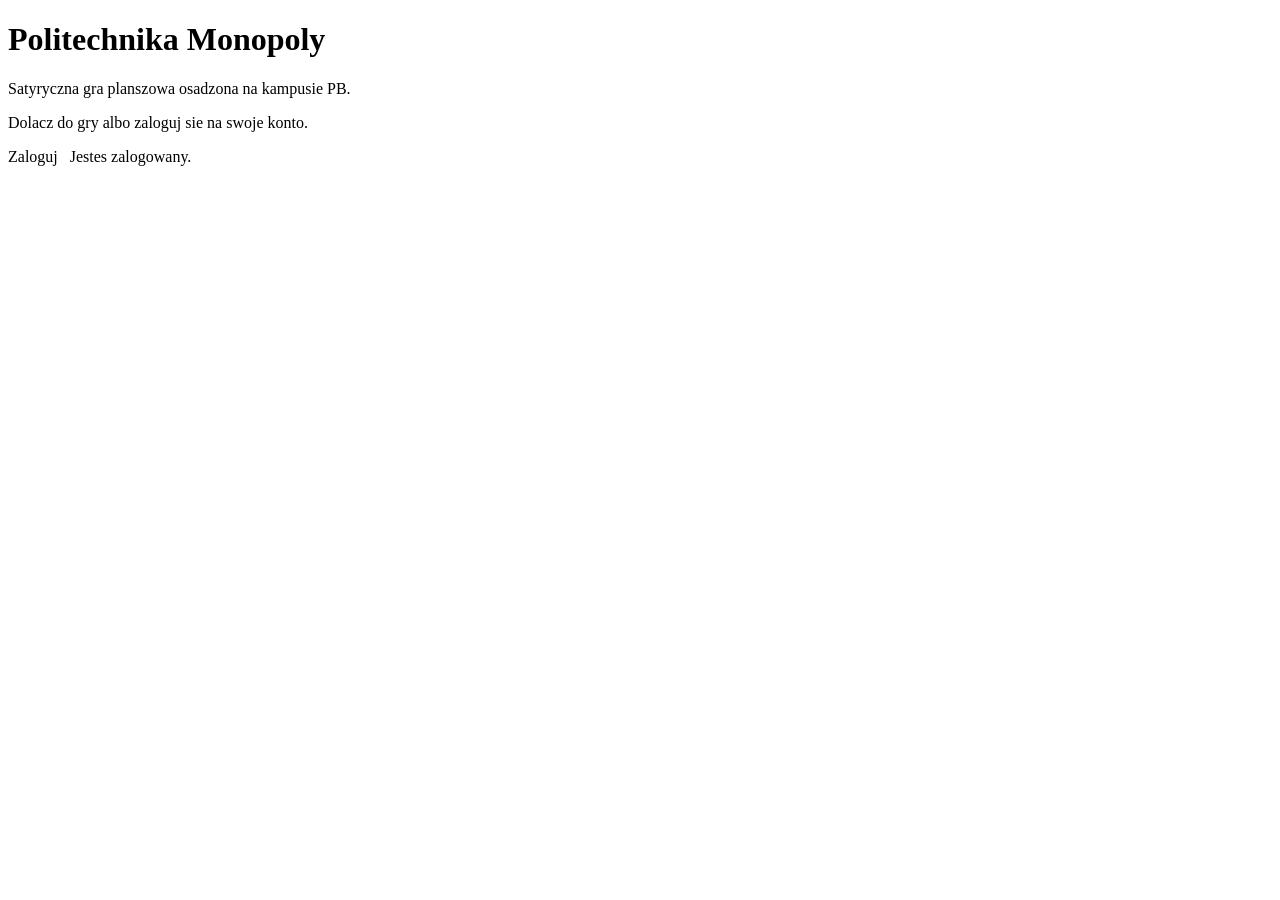
==== src/main/resources/templates/index.html @ 65360831 "SpringSecurity,Logowanie" ====
<!DOCTYPE html>
<html lang="pl"
      xmlns:th="http://www.thymeleaf.org"
      xmlns:sec="http://www.thymeleaf.org/extras/spring-security">
<head th:replace="~{fragments/layout :: head('Strona glowna')}"></head>
<body>
<header th:replace="~{fragments/layout :: navbar}"></header>
<main id="main">
    <div class="page-header">
        <h1>Politechnika Monopoly</h1>
        <p class="lead">Satyryczna gra planszowa osadzona na kampusie PB.</p>
    </div>
    <div class="form-card" style="max-width:520px;">
        <p>Dolacz do gry albo zaloguj sie na swoje konto.</p>
        <div style="display:flex;gap:.75rem;margin-top:1rem;">
            <a sec:authorize="!isAuthenticated()" th:href="@{/login}" class="btn">Zaloguj</a>
            <span sec:authorize="isAuthenticated()">Jestes zalogowany.</span>
        </div>
    </div>
</main>
<footer th:replace="~{fragments/layout :: footer}"></footer>
<script th:src="@{/js/app.js}"></script>
</body>
</html>
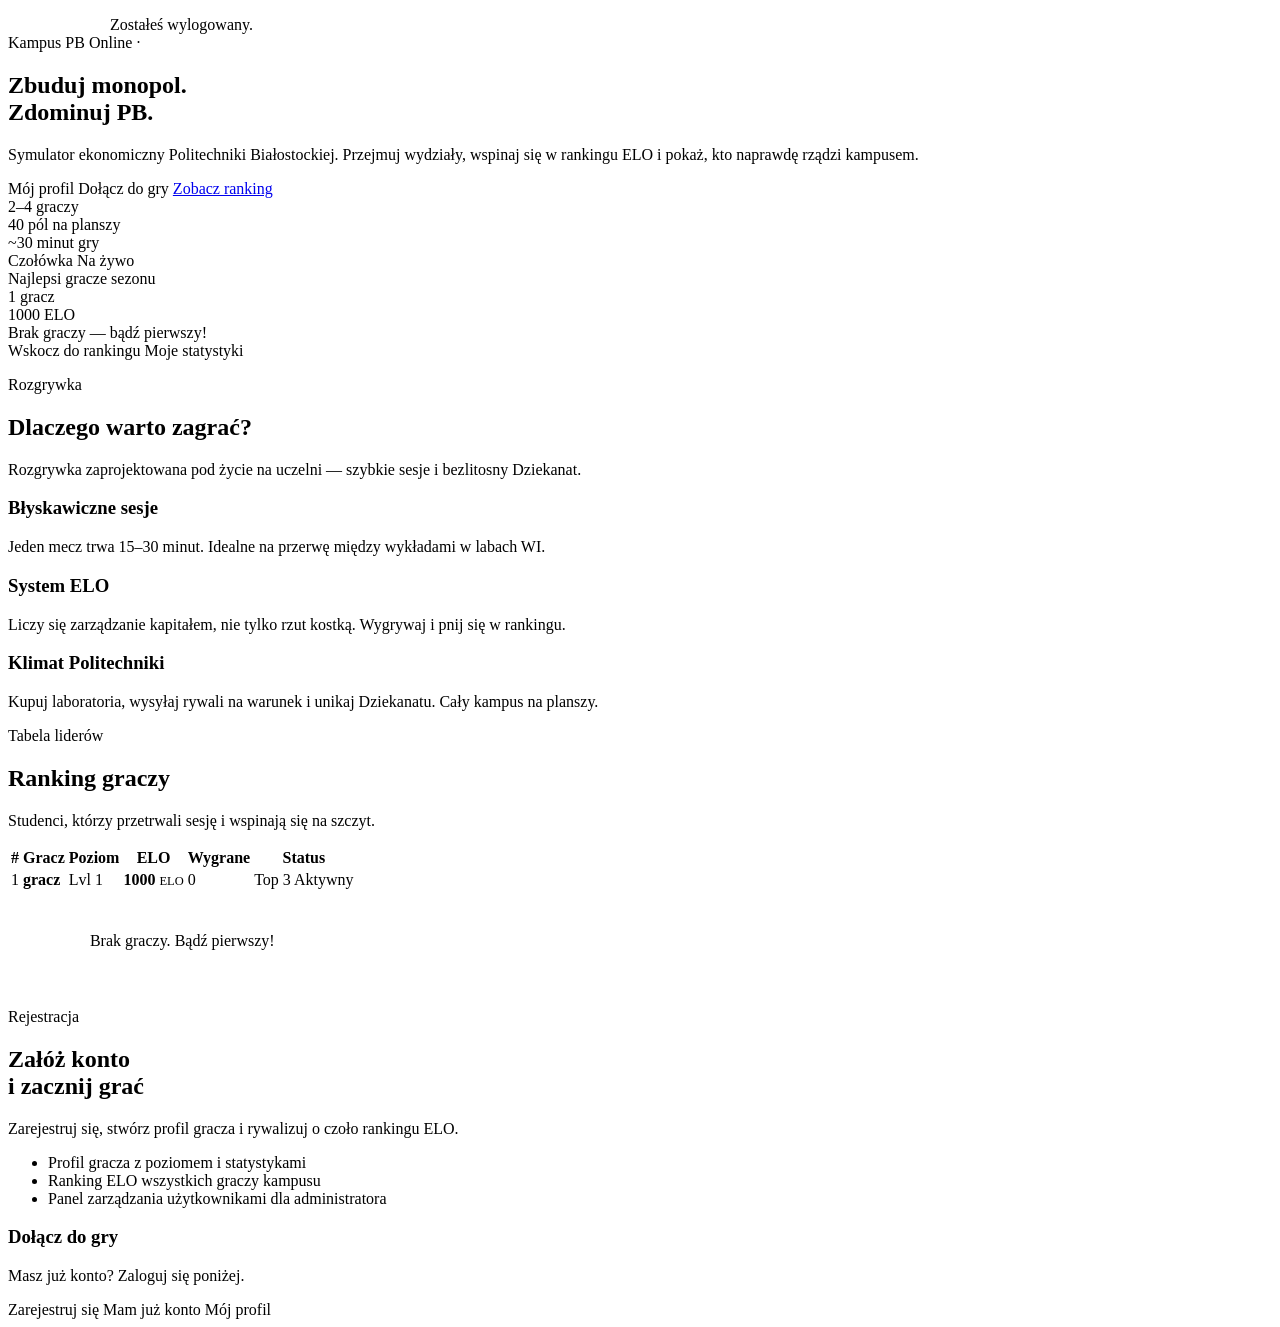
==== commit a19ab4d3: "Strona główna z rankingiem graczy oraz warstwa wizualna" ====
--- a/src/main/resources/templates/index.html
+++ b/src/main/resources/templates/index.html
@@ -2,21 +2,188 @@
 <html lang="pl"
       xmlns:th="http://www.thymeleaf.org"
       xmlns:sec="http://www.thymeleaf.org/extras/spring-security">
-<head th:replace="~{fragments/layout :: head('Strona glowna')}"></head>
-<body>
+<head th:replace="~{fragments/layout :: head-home('Strona glowna')}"></head>
+<body class="home-page">
 <header th:replace="~{fragments/layout :: navbar}"></header>
 <main id="main">
-    <div class="page-header">
-        <h1>Politechnika Monopoly</h1>
-        <p class="lead">Satyryczna gra planszowa osadzona na kampusie PB.</p>
+
+    <div th:if="${param.wylogowano}"
+         class="alert alert-success"
+         role="status"
+         style="max-width:1060px;margin:1rem auto 0;">
+        Zostałeś wylogowany.
     </div>
-    <div class="form-card" style="max-width:520px;">
-        <p>Dolacz do gry albo zaloguj sie na swoje konto.</p>
-        <div style="display:flex;gap:.75rem;margin-top:1rem;">
-            <a sec:authorize="!isAuthenticated()" th:href="@{/login}" class="btn">Zaloguj</a>
-            <span sec:authorize="isAuthenticated()">Jestes zalogowany.</span>
+
+    <section class="hero-section">
+        <div class="hero-grid">
+            <div class="hero-copy">
+                <span class="hero-overline">Kampus PB Online · </span>
+                <h1>Zbuduj monopol.<br><span class="hl">Zdominuj PB.</span></h1>
+                <p>Symulator ekonomiczny Politechniki Białostockiej. Przejmuj wydziały,
+                   wspinaj się w rankingu ELO i pokaż, kto naprawdę rządzi kampusem.</p>
+                <div class="hero-actions">
+                    <a sec:authorize="isAuthenticated()" th:href="@{/dashboard}" class="btn btn-large">
+                        <i class="fa-solid fa-user"></i> Mój profil
+                    </a>
+                    <a sec:authorize="!isAuthenticated()" th:href="@{/register}" class="btn btn-large">
+                        <i class="fa-solid fa-user-plus"></i> Dołącz do gry
+                    </a>
+                    <a href="#ranking" class="btn btn-secondary btn-large">
+                        <i class="fa-solid fa-trophy"></i> Zobacz ranking
+                    </a>
+                </div>
+                <div class="hero-divider">
+                    <div class="hero-stat">
+                        <span class="hero-stat-val">2–4</span>
+                        <span class="hero-stat-label">graczy</span>
+                    </div>
+                    <div class="hero-divider-sep"></div>
+                    <div class="hero-stat">
+                        <span class="hero-stat-val">40</span>
+                        <span class="hero-stat-label">pól na planszy</span>
+                    </div>
+                    <div class="hero-divider-sep"></div>
+                    <div class="hero-stat">
+                        <span class="hero-stat-val">~30</span>
+                        <span class="hero-stat-label">minut gry</span>
+                    </div>
+                </div>
+            </div>
+
+            <aside class="live-widget" aria-label="Ranking na żywo">
+                <div class="lw-header">
+                    <span class="lw-title"><i class="fa-solid fa-ranking-star"></i> Czołówka</span>
+                    <span class="lw-live">Na żywo</span>
+                </div>
+                <div class="lw-sub">Najlepsi gracze sezonu</div>
+                <div class="lw-rows">
+                    <div class="lw-row" th:each="r : ${ranking}" th:if="${r.pozycja() <= 4}">
+                        <div class="lw-left">
+                            <span class="lw-rank"
+                                  th:classappend="${r.pozycja()==1?'r1':(r.pozycja()==2?'r2':(r.pozycja()==3?'r3':''))}"
+                                  th:text="${r.pozycja()}">1</span>
+                            <span th:text="${r.login()}">gracz</span>
+                        </div>
+                        <span class="lw-elo" th:text="${r.eloPoints()} + ' ELO'">1000 ELO</span>
+                    </div>
+                    <div class="lw-empty" th:if="${ranking.isEmpty()}">
+                        Brak graczy — bądź pierwszy!
+                    </div>
+                </div>
+                <div class="lw-foot">
+                    <a sec:authorize="!isAuthenticated()" th:href="@{/register}" class="btn">
+                        <i class="fa-solid fa-bolt"></i> Wskocz do rankingu
+                    </a>
+                    <a sec:authorize="isAuthenticated()" th:href="@{/dashboard}" class="btn">
+                        <i class="fa-solid fa-chart-line"></i> Moje statystyki
+                    </a>
+                </div>
+            </aside>
         </div>
-    </div>
+    </section>
+
+    <section id="about" class="section">
+        <div class="section-inner">
+            <p class="section-label">Rozgrywka</p>
+            <h2 class="section-title">Dlaczego warto <span class="text-gradient">zagrać?</span></h2>
+            <p class="section-sub">Rozgrywka zaprojektowana pod życie na uczelni — szybkie sesje i bezlitosny Dziekanat.</p>
+            <div class="features-grid">
+                <div class="feat-card">
+                    <div class="feat-icon" style="background:rgba(0,166,81,0.12);color:var(--pb-green);"><i class="fa-solid fa-bolt"></i></div>
+                    <h3>Błyskawiczne sesje</h3>
+                    <p>Jeden mecz trwa 15–30 minut. Idealne na przerwę między wykładami w labach WI.</p>
+                </div>
+                <div class="feat-card">
+                    <div class="feat-icon" style="background:rgba(106,27,154,0.12);color:var(--pb-purple);"><i class="fa-solid fa-trophy"></i></div>
+                    <h3>System ELO</h3>
+                    <p>Liczy się zarządzanie kapitałem, nie tylko rzut kostką. Wygrywaj i pnij się w rankingu.</p>
+                </div>
+                <div class="feat-card">
+                    <div class="feat-icon" style="background:rgba(59,130,246,0.12);color:var(--bl);"><i class="fa-solid fa-building-columns"></i></div>
+                    <h3>Klimat Politechniki</h3>
+                    <p>Kupuj laboratoria, wysyłaj rywali na warunek i unikaj Dziekanatu. Cały kampus na planszy.</p>
+                </div>
+            </div>
+        </div>
+    </section>
+
+    <section id="ranking" class="section">
+        <div class="section-inner">
+            <p class="section-label">Tabela liderów</p>
+            <h2 class="section-title">Ranking <span class="text-gradient">graczy</span></h2>
+            <p class="section-sub">Studenci, którzy przetrwali sesję i wspinają się na szczyt.</p>
+            <div class="ranking-wrap">
+                <table>
+                    <thead>
+                        <tr>
+                            <th>#</th>
+                            <th>Gracz</th>
+                            <th>Poziom</th>
+                            <th>ELO</th>
+                            <th>Wygrane</th>
+                            <th>Status</th>
+                        </tr>
+                    </thead>
+                    <tbody>
+                        <tr th:each="r : ${ranking}">
+                            <td>
+                                <span class="rank-pos"
+                                      th:classappend="${r.pozycja()==1?'gold':(r.pozycja()==2?'silver':(r.pozycja()==3?'bronze':''))}"
+                                      th:text="${r.pozycja()}">1</span>
+                            </td>
+                            <td style="font-weight:600;" th:text="${r.login()}">gracz</td>
+                            <td style="color:var(--tm);" th:text="'Lvl ' + ${r.poziom()}">Lvl 1</td>
+                            <td>
+                                <span style="font-family:var(--font-display);font-weight:800;" th:text="${r.eloPoints()}">1000</span>
+                                <span style="color:var(--tm);font-size:.78rem;"> ELO</span>
+                            </td>
+                            <td th:text="${r.wygranePartie()}">0</td>
+                            <td>
+                                <span class="badge badge-ok" th:if="${r.pozycja()<=3}">Top 3</span>
+                                <span class="badge badge-dim" th:unless="${r.pozycja()<=3}">Aktywny</span>
+                            </td>
+                        </tr>
+                        <tr th:if="${ranking.isEmpty()}">
+                            <td colspan="6" class="muted" style="text-align:center;padding:2.5rem;">
+                                Brak graczy. <a th:href="@{/register}">Bądź pierwszy!</a>
+                            </td>
+                        </tr>
+                    </tbody>
+                </table>
+            </div>
+        </div>
+    </section>
+
+    <section id="register" class="cta-section">
+        <div class="cta-inner">
+            <div class="cta-left">
+                <p class="section-label">Rejestracja</p>
+                <h2 class="section-title">Załóż konto<br>i zacznij grać</h2>
+                <p>Zarejestruj się, stwórz profil gracza i rywalizuj o czoło rankingu ELO.</p>
+                <ul class="check-list">
+                    <li>Profil gracza z poziomem i statystykami</li>
+                    <li>Ranking ELO wszystkich graczy kampusu</li>
+                    <li>Panel zarządzania użytkownikami dla administratora</li>
+                </ul>
+            </div>
+            <div class="cta-box">
+                <h3>Dołącz do gry</h3>
+                <p>Masz już konto? Zaloguj się poniżej.</p>
+                <div class="cta-box-actions">
+                    <a sec:authorize="!isAuthenticated()" th:href="@{/register}" class="btn">
+                        <i class="fa-solid fa-user-plus"></i> Zarejestruj się
+                    </a>
+                    <a sec:authorize="!isAuthenticated()" th:href="@{/login}" class="btn btn-secondary">
+                        Mam już konto
+                    </a>
+                    <a sec:authorize="isAuthenticated()" th:href="@{/dashboard}" class="btn">
+                        <i class="fa-solid fa-user"></i> Mój profil
+                    </a>
+                </div>
+            </div>
+        </div>
+    </section>
+
 </main>
 <footer th:replace="~{fragments/layout :: footer}"></footer>
 <script th:src="@{/js/app.js}"></script>
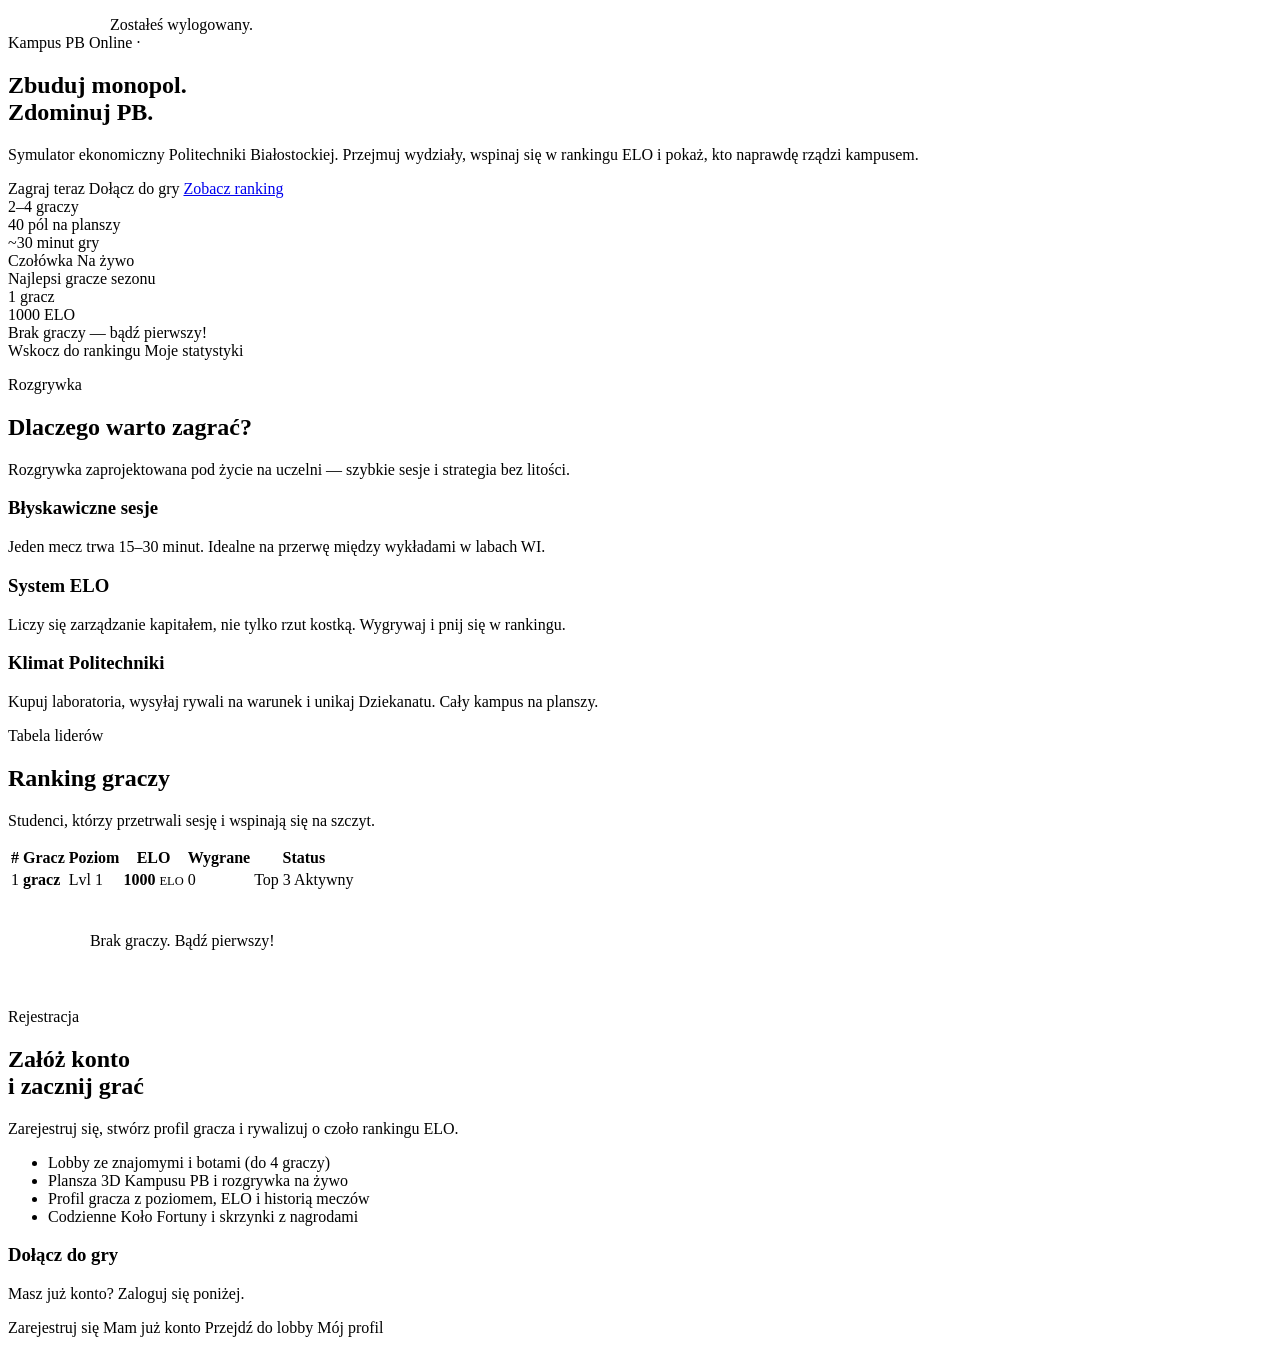
==== commit 1e1c0bad: "Finalizacja: WCAG, motyw light/dark, dokumentacja, sprzątanie" ====
--- a/src/main/resources/templates/index.html
+++ b/src/main/resources/templates/index.html
@@ -3,7 +3,7 @@
       xmlns:th="http://www.thymeleaf.org"
       xmlns:sec="http://www.thymeleaf.org/extras/spring-security">
 <head th:replace="~{fragments/layout :: head-home('Strona glowna')}"></head>
-<body class="home-page">
+<body class="light-page home-page">
 <header th:replace="~{fragments/layout :: navbar}"></header>
 <main id="main">
 
@@ -22,8 +22,8 @@
                 <p>Symulator ekonomiczny Politechniki Białostockiej. Przejmuj wydziały,
                    wspinaj się w rankingu ELO i pokaż, kto naprawdę rządzi kampusem.</p>
                 <div class="hero-actions">
-                    <a sec:authorize="isAuthenticated()" th:href="@{/dashboard}" class="btn btn-large">
-                        <i class="fa-solid fa-user"></i> Mój profil
+                    <a sec:authorize="isAuthenticated()" th:href="@{/game}" class="btn btn-large">
+                        <i class="fa-solid fa-play"></i> Zagraj teraz
                     </a>
                     <a sec:authorize="!isAuthenticated()" th:href="@{/register}" class="btn btn-large">
                         <i class="fa-solid fa-user-plus"></i> Dołącz do gry
@@ -66,7 +66,7 @@
                         </div>
                         <span class="lw-elo" th:text="${r.eloPoints()} + ' ELO'">1000 ELO</span>
                     </div>
-                    <div class="lw-empty" th:if="${ranking.isEmpty()}">
+                    <div class="lw-empty" th:if="${ranking == null or ranking.isEmpty()}">
                         Brak graczy — bądź pierwszy!
                     </div>
                 </div>
@@ -86,7 +86,7 @@
         <div class="section-inner">
             <p class="section-label">Rozgrywka</p>
             <h2 class="section-title">Dlaczego warto <span class="text-gradient">zagrać?</span></h2>
-            <p class="section-sub">Rozgrywka zaprojektowana pod życie na uczelni — szybkie sesje i bezlitosny Dziekanat.</p>
+            <p class="section-sub">Rozgrywka zaprojektowana pod życie na uczelni — szybkie sesje i strategia bez litości.</p>
             <div class="features-grid">
                 <div class="feat-card">
                     <div class="feat-icon" style="background:rgba(0,166,81,0.12);color:var(--pb-green);"><i class="fa-solid fa-bolt"></i></div>
@@ -161,9 +161,10 @@
                 <h2 class="section-title">Załóż konto<br>i zacznij grać</h2>
                 <p>Zarejestruj się, stwórz profil gracza i rywalizuj o czoło rankingu ELO.</p>
                 <ul class="check-list">
-                    <li>Profil gracza z poziomem i statystykami</li>
-                    <li>Ranking ELO wszystkich graczy kampusu</li>
-                    <li>Panel zarządzania użytkownikami dla administratora</li>
+                    <li>Lobby ze znajomymi i botami (do 4 graczy)</li>
+                    <li>Plansza 3D Kampusu PB i rozgrywka na żywo</li>
+                    <li>Profil gracza z poziomem, ELO i historią meczów</li>
+                    <li>Codzienne Koło Fortuny i skrzynki z nagrodami</li>
                 </ul>
             </div>
             <div class="cta-box">
@@ -176,8 +177,11 @@
                     <a sec:authorize="!isAuthenticated()" th:href="@{/login}" class="btn btn-secondary">
                         Mam już konto
                     </a>
-                    <a sec:authorize="isAuthenticated()" th:href="@{/dashboard}" class="btn">
-                        <i class="fa-solid fa-user"></i> Mój profil
+                    <a sec:authorize="isAuthenticated()" th:href="@{/game}" class="btn">
+                        <i class="fa-solid fa-play"></i> Przejdź do lobby
+                    </a>
+                    <a sec:authorize="isAuthenticated()" th:href="@{/dashboard}" class="btn btn-secondary">
+                        Mój profil
                     </a>
                 </div>
             </div>
@@ -185,7 +189,7 @@
     </section>
 
 </main>
-<footer th:replace="~{fragments/layout :: footer}"></footer>
+<footer th:replace="~{fragments/layout :: lp-footer}"></footer>
 <script th:src="@{/js/app.js}"></script>
 </body>
 </html>
